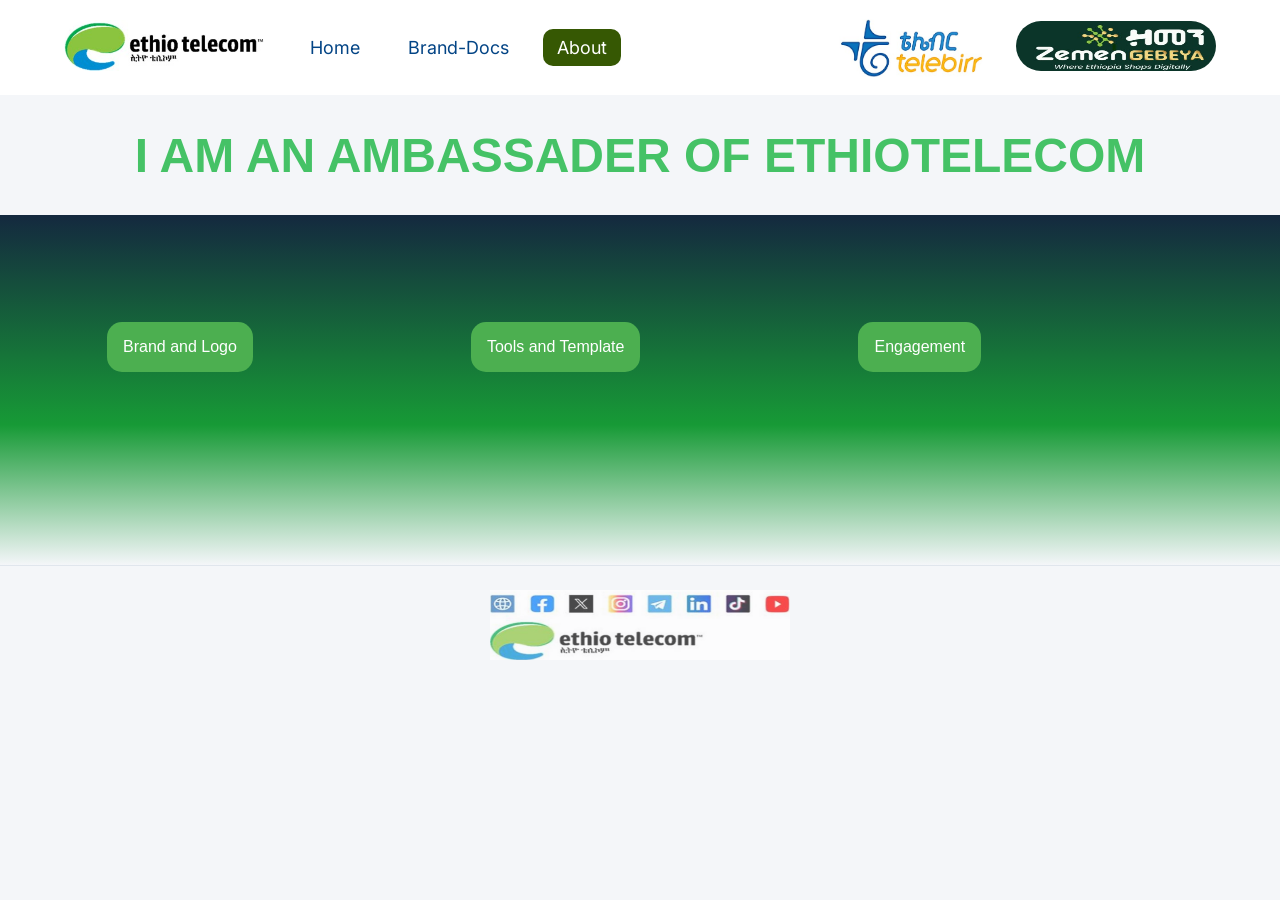
==== about.html @ 0f6e9b6c "Update about.html" ====
<!DOCTYPE html>
<html lang="en">
<head>
<meta charset="UTF-8">
<meta name="viewport" content="width=device-width, initial-scale=1.0">
<title>Brand Collection</title>
<link rel="preconnect" href="https://fonts.googleapis.com">
<link href="https://fonts.googleapis.com/css2?family=Space+Grotesk:wght@500;600;700&family=Inter:wght@400;500;600;700&family=IBM+Plex+Mono:wght@400;500&display=swap" rel="stylesheet">
<link rel="stylesheet" href="style.css">
</head>
<body>

<header>
  <div class="header-inner">
    <div class="e-brand"><img src="e-b.jpg" alt=""></div>
    <nav class="main-nav">
      <a href="./index.html" >Home</a>
      <a href="./brand.html" >Brand-Docs</a>
      <a href="/about.html"class="active">About</a>
    </nav>
    <div class="tele-brand"><img src="Telebirr-BG.jpg" alt=""></div>
    <div class="zemen-brand"><img src="Zemeng-BG.jpg" alt=""></div>
  </div>
</header>

<!-- main hero About -->
<div class="main-about">
    <h1>I AM AN AMBASSADER OF ETHIOTELECOM</h1>
    
</div>

<div class="main-dropdown">
<div class="dropdown">
        <button class="dropbtn">Brand and Logo</button>
        <div class="dropdown-content">
          <a href="https://drive.google.com/file/d/12-yMyBcDdr-2asXfbfdNKnpkQ15TINBp/view?usp=drive_link" target="_blank">Ethiotelecom Logo</a>
          <a href="https://drive.google.com/file/d/14Psc0VFaawVa7Ndk4fDPedO-0BICAStb/view?usp=drive_link" target="_blank">Telebirr Logo</a>
          <a href="https://drive.google.com/file/d/14UhYY-880v5NSEKcbA0AL1r1PNMQH1gu/view?usp=drive_link" target="_blank">ZemenGEBEYA Logo</a>
          <a href="#">xx</a>
        </div>
</div>
<div class="dropdown">
        <button class="dropbtn">Tools and Template</button>
        <div class="dropdown-content" style="margin-left: 155px;">
          <a href="https://drive.google.com/file/d/1VgbtmpbXRnPfM0F5aqBOO1UHgj8jRAvd/view?usp=drive_link" target="_blank">Signature Guideline</a>
          <a href="https://drive.google.com/file/d/1woXnpB3iww-nxUs6BWBF2uoUBPGJ2n8R/view?usp=drive_link" target="_blank">Power Points</a>
          <a href="https://drive.google.com/file/d/1aHNcwjk4uaHuBEjb9eM6IkQoGkX3sdsJ/view?usp=drive_link" target="_blank">Letter Guideline</a>
          <a href="#">Letters</a>
        </div>
</div>
<div class="dropdown">
        <button class="dropbtn">Engagement</button>
        <div class="dropdown-content" style="margin-left: 110px;">
          <a href="https://drive.google.com/file/d/10e4c8iV1p4etTW_Hk0n6hsTiw4AlF5B_/view?usp=drive_link" target="_blank">Brand Award R1</a>
          <a href="https://drive.google.com/file/d/1wb0qyXM58fdzvFN1chQlCP-CtvWxIva4/view?usp=drive_link" target="_blank">Brand Award R2</a>
          <a href="https://drive.google.com/file/d/1pQ3zzLeXQANeI_B0PxeOJOpkec2iry31/view?usp=drive_link" target="_blank">Brand Award R2</a>
          <a href="https://drive.google.com/file/d/1xVTpj1_r5goGI4au_TNybgXS0bNGdDkU/view?usp=drive_link" target="_blank">Brand Journey</a>
        </div>
</div>
</div>



<footer>
  <span style="opacity:.7"><img style="height: 70px; width: 300px; " src="footer-BG.jpg" alt=""></span>
 <!-- <br> ethio-Brand · Internal use only<br> -->
</footer>

<script src="script.js"></script>
</body>
</html>
---- style.css ----
:root{
    --navy:#14293F;
    --blue:#2C6088;
    --teal:#0F9B8E;
    --bg:#F4F6F9;
    --surface:#FFFFFF;
    --border:#E0E6ED;
    --text:#1A2332;
    --muted:#5C6B7C;
    --radius:10px;
    --shadow: 0 1px 2px rgba(20,41,63,0.06), 0 4px 12px rgba(20,41,63,0.05);
  }
  *{box-sizing:border-box;}
  body{margin:0; padding: 0; background:var(--bg);color:var(--text);font-family:'Inter',sans-serif;-webkit-font-smoothing:antialiased;}
  h1,h2,h3,.brand{font-family:sans-serif;}
  .mono{font-family:Arial, Helvetica, sans-serif;}
  a{color:inherit;text-decoration:none;}

  /* Header */
  /* .main-hero img{height: 80vh; width: 100%;background-repeat: no-repeat; background-size: contain;} */
  .back-video{position: absolute; height: 100vh; width: 100%; z-index: -1; object-fit:fill;}
  header{background:#fff;color:#fff;position:sticky;top:0;z-index:50;}
  .header-inner{max-width:1200px;margin:0 auto;padding:14px 24px;display:flex;align-items:center;gap:32px;}
  .e-brand img{min-height: 50px; width: 200px;border-radius: 25px;}
  .e-brand img:hover{height: 60px; transition: 0.5s;}
  .tele-brand img{min-height: 25px; width: 150px;border-radius: 25px;}
  .zemen-brand img{height: 50px; width: 200px;border-radius: 30px;}
  .zemen-brand img:hover{height: 40px; transition: 0.5s;}
  
  nav.main-nav{display:flex;gap:20px;flex:1;}
  nav.main-nav a{padding:8px 14px;border-radius:10px;font-size:18px;font-weight:400;color:#034485;transition:background .15s, color .15s;}
  nav.main-nav a:hover, nav.main-nav a.active{background:rgb(54, 88, 3);color:#fff;}

  /* Search hero */
  .search-hero{background:linear-gradient(180deg,var(--navy) 0%, #06f33d 60%, var(--bg) 100%);padding:36px 24px 56px;}
  .search-hero-inner{max-width:800px;margin:0 auto;text-align:center;}
  .search-hero h1{color:#fff;font-size:26px;margin:0 0 6px;font-weight:600;}
  .search-hero p{color:#AFC1D2;margin:0 0 22px;font-size:14px;}
  .search-box{position:relative;}
  .search-box input{width:100%;padding:15px 20px 15px 48px;border-radius:10px;border:none;font-size:15px;font-family:'Inter',sans-serif;box-shadow:0 8px 24px rgba(0,0,0,0.18);outline:none;}
  .search-box input:focus{box-shadow:0 0 0 3px rgba(15,155,142,0.45), 0 8px 24px rgba(0,0,0,0.18);}
  .search-icon{position:absolute;left:16px;top:50%;transform:translateY(-50%);color:var(--muted);font-size:16px;}
  .search-hint{margin-top:10px;font-size:12px;color:#8FA6BA;}
  .search-hint kbd{background:rgba(255,255,255,0.1);padding:2px 6px;border-radius:4px;font-family:'IBM Plex Mono',monospace;}

  main{max-width:1200px;margin:-30px auto 60px;padding:0 24px;position:relative;}

  /* Results panel (shown when searching) */
  
  #results-panel{display:none;background:var(--surface);border:1px solid var(--border);border-radius:var(--radius);box-shadow:var(--shadow);padding:20px 24px;margin-bottom:28px;}
  #results-panel.show{display:block;}
  .results-group{margin-bottom:16px;}
  .results-group:last-child{margin-bottom:0;}
  .results-group-title{font-size:11px;text-transform:uppercase;letter-spacing:.06em;color:var(--muted);font-weight:600;margin-bottom:8px;}
  .result-row{display:flex;align-items:center;gap:10px;padding:8px 6px;border-radius:7px;font-size:14px;text-decoration:none;color:inherit;justify-content:space-between;}
  .result-row:hover{background:var(--bg);}
  .result-tag{font-size:10px;padding:2px 7px;border-radius:20px;background:#EAF6F4;color:var(--teal);font-weight:600;font-family:'IBM Plex Mono',monospace;}
  #no-results{color:var(--muted);font-size:14px;text-align:center;padding:10px;}


  /*About page*/
.main-about h1{color: #45c266; font-size: 40px; font-weight: 800;transition: 0.5s;}
.main-about h1:hover{-webkit-text-stroke: 4px #07f66f; color: transparent;}
.main-about h1{height: 100%; width: 100%; text-align: center; font-size: 3rem; animation-name: slideleft; animation-duration: 5s; animation-iteration-count: infinite;}
@keyframes slideleft{
    from{transform: translateX(200%)}}

/* dropdown style */
.main-dropdown{height: 350px; width: 100%; background:linear-gradient(180deg,var(--navy) 0%, #179a36 60%, var(--bg) 100%);}
.dropdown {position: relative;margin: 87px; padding: 20px; display: inline-block;}
/* Style the dropdown button */
.dropbtn {background-color: #4CAF50; color: white; padding: 16px; font-size: 16px; border: none; cursor: pointer; border-radius: 15px;}
/* Dropdown content */
.dropdown-content {display: none; position: absolute; background-color: #f5c7c7; min-width: 200px; box-shadow: 0px 8px 16px 0px rgba(0,0,0,0.2); margin-left: 130px; border-radius: 15px;border: #06f33d solid 2px;}
/* Links inside dropdown content */
.dropdown-content a {color: black;  padding: 12px 16px; text-decoration: none; display: block;}
/* Change color of dropdown links on hover */
.dropdown-content a:hover {
  background-color: #e64abaf9;
  border-radius: 15px;
  color: #fff;
  border: #cff306 solid 2px;
}
/* Show the dropdown content on hover */
.dropdown:hover .dropdown-content {
  display: block;
}
/* Change background color of dropdown button on hover */
.dropdown:hover .dropbtn {
  background-color: #3e8e41;
}


/* Section headers */


  .section{margin-bottom:40px;}
  .section-head{display:flex;align-items:baseline;justify-content:space-between;margin-bottom:16px;}
  .section-head h2{font-size:19px;margin:0;font-weight:600;}
  .section-head .count{font-size:13px;color:var(--muted);font-family:'IBM Plex Mono',monospace;}

  .card-panel{background:var(--surface);border:1px solid var(--border);border-radius:var(--radius);box-shadow:var(--shadow);padding:24px;max-width:760px;margin:0 auto;}

  .tabs{display:flex;gap:6px;margin-bottom:16px;flex-wrap:wrap;}
  .tab{font-size:12.5px;padding:6px 12px;border-radius:20px;border:1px solid var(--border);background:var(--surface);color:var(--muted);cursor:pointer;font-weight:500;transition:all .15s;}
  .tab:hover{border-color:green;color:var(--blue);color: #1af306;}
  .tab.active{background:green;border-color:var(--navy);color:#fff;}

  .doc-list{display:flex;flex-direction:column;gap:2px;}
  .doc-item{display:flex;align-items:center;gap:14px;padding:12px 8px;border-radius:8px;cursor:pointer;transition:background .12s;color:inherit;text-decoration:none;}
  .doc-item:hover{background:var(--bg);}
  .doc-item:hover .doc-open{opacity:1;}
  .doc-open{font-size:12px;color:var(--blue);font-weight:600;opacity:0;transition:opacity .12s;white-space:nowrap;flex-shrink:0;}
  .doc-icon{width:38px;height:38px;border-radius:8px;flex-shrink:0;display:flex;align-items:center;justify-content:center;font-size:15px;font-weight:600;}
  .doc-icon.pdf{background:#FBEAEA;color:#C24545;}
  .doc-icon.video{background:#EAF1FB;color:var(--blue);}
  .doc-icon.doc{background:#EAF6F4;color:var(--teal);}
  .doc-icon.slides{background:#FBF3E7;color:#C48A2E;}
  .doc-meta{flex:1;min-width:0;}
  .doc-meta h4{margin:0 0 3px;font-size:14px;font-weight:600;}
  .doc-meta p{margin:0;font-size:12px;color:var(--muted);}
  .doc-tag{font-size:10.5px;padding:3px 8px;border-radius:20px;background:var(--bg);color:var(--muted);font-family:'IBM Plex Mono',monospace;white-space:nowrap;}

  footer{text-align:center;padding:24px;color:var(--muted);font-size:12.5px;border-top:1px solid var(--border);}

  .hidden-item{display:none !important;}



  /* Meadia Query */

@media screen and (max-width:600px) {
   .header-inner{
      max-width: 1000px;
      padding: 10px 10px;
      gap: 2px;
   }
    .e-brand img{min-height: 30px; width: 100px;border-radius: 15px;}
    .e-brand img:hover{height: 30px; transition: 0.5s;}
    .tele-brand img{min-height: 15px; width: 100px;border-radius: 15px;}
    .zemen-brand img{min-height: 15px; width: 100px;border-radius: 20px;}
    .zemen-brand img:hover{height: 30px; transition: 0.5s;}

    .nav.main-nav{display:flex;gap:10px;flex:1;}
    nav.main-nav a{padding:6px 10px;border-radius:8px;font-size:15px;font-weight:400;color:#034485;transition:background .15s, color .15s;}
    
    .back-video{
      height: 80vh;
      width: 100%;
    }
    .main-about h1{color: #45c266; font-size: 15px; font-weight: 600;transition: 0.5s;}
    .main-about h1:hover{-webkit-text-stroke: 2px #f60782; color: transparent;}
    .main-about h1{height: 60%; width: 60%; text-align: center; font-size: 1rem; animation-name: slideleft; animation-duration: 5s; animation-iteration-count: infinite;
    }
    @keyframes slideleft{
        from{transform: translateX(100%)}
    }

    .main-dropdown{height: 500px; width: 100%; margin-top: 0px;}
    .dropdown {display: flex; margin: 80px; padding: 20px;margin-left: 2px;}
    /* Style the dropdown button */
    .dropbtn {padding: 10px; font-size: 15px; border-radius: 10px;}
    /* Dropdown content */
    .dropdown-content {min-width: 150px; box-shadow: 0px 8px 16px 0px rgba(0,0,0,0.2); margin-left: 130px; border-radius: 10px;}
    /* Links inside dropdown content */
    .dropdown-content a {color: black;  padding: 10px 10px; text-decoration: none; display: block;}

  }
@media screen and (max-width:430px) {
    .header-inner{
      max-width: 600px;
      padding: 6px 6px;
      gap: 1px;
   }
    .e-brand img{min-height: 20px; width: 80px;border-radius: 10px;}
    .e-brand img:hover{height: 20px; transition: 0.5s;}
    .tele-brand img{min-height: 10px; width: 60px;border-radius: 10px;}
    .zemen-brand img{min-height: 10px; width: 60px;border-radius: 10px;}
    .zemen-brand img:hover{height: 20px; transition: 0.5s;}

    .nav.main-nav{display:flex;gap:6px;flex:1;}
    nav.main-nav a{padding:5px 8px;border-radius:6px;font-size:10px;font-weight:300;color:#034485;transition:background .15s, color .15s;}
    
    .back-video{
      height: 100vh;
      width: 100%;
    }
    .main-about h1{color: #45c266; font-size: 50px; font-weight: 800;transition: 0.5s;}
    .main-about h1:hover{-webkit-text-stroke: 2px #f60782; color: transparent;}
    .main-about h1{height: 50%; width: 50%; text-align: center; font-size: 1.3rem; animation-name: slideleft; animation-duration: 5s; animation-iteration-count: infinite;
    }
    @keyframes slideleft{
        from{transform: translateX(100%)}
    }

    .main-dropdown{height: 500px; width: 100%; margin-top: 0px;}
    .dropdown {display: flex; margin: 80px; padding: 20px;margin-left: 2px;}
    /* Style the dropdown button */
    .dropbtn {padding: 10px; font-size: 15px; border-radius: 10px;}
    /* Dropdown content */
    .dropdown-content {min-width: 150px; box-shadow: 0px 8px 16px 0px rgba(0,0,0,0.2); margin-left: 130px; border-radius: 10px;}
    /* Links inside dropdown content */
    .dropdown-content a {color: black;  padding: 10px 10px; text-decoration: none; display: block;}

  }
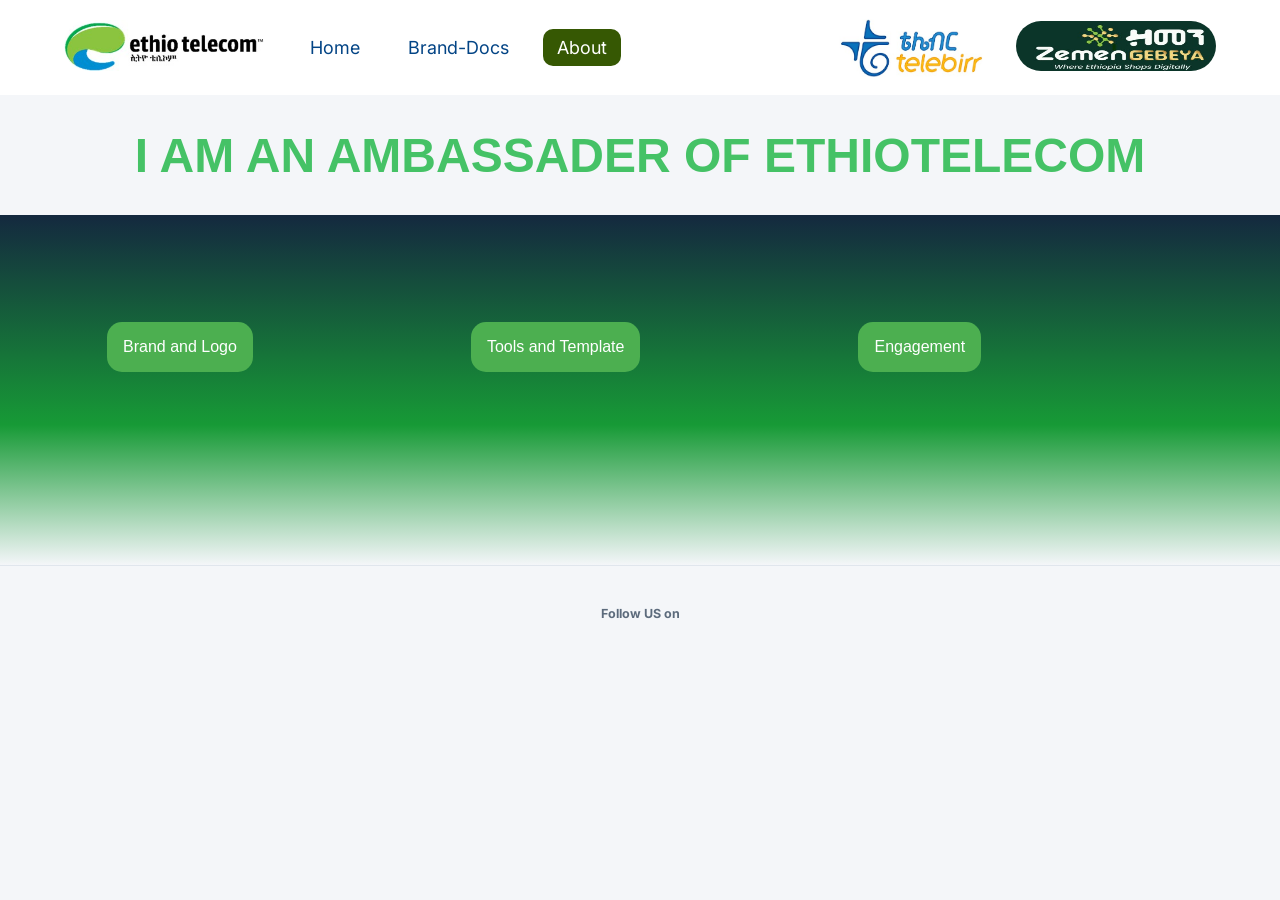
==== commit 0c395a0e: "Update about.html" ====
--- a/about.html
+++ b/about.html
@@ -4,6 +4,8 @@
 <meta charset="UTF-8">
 <meta name="viewport" content="width=device-width, initial-scale=1.0">
 <title>Brand Collection</title>
+<link href="https://fonts.googleapis.com/css2?family=Poppins:ital,wght@0,100;0,200;0,300;0,400;0,500;0,600;0,700;0,800;0,900;1,100;1,200;1,300;1,400;1,500;1,600;1,700;1,800;1,900&display=swap"rel="stylesheet">
+<link rel="stylesheet" href="https://cdnjs.cloudflare.com/ajax/libs/font-awesome/6.5.1/css/all.min.css"integrity="sha512-DTOQO9RWCH3ppGqcWaEA1BIZOC6xxalwEsw9c2QQeAIftl+Vegovlnee1c9QX4TctnWMn13TZye+giMm8e2LwA=="crossorigin="anonymous" referrerpolicy="no-referrer" />
 <link rel="preconnect" href="https://fonts.googleapis.com">
 <link href="https://fonts.googleapis.com/css2?family=Space+Grotesk:wght@500;600;700&family=Inter:wght@400;500;600;700&family=IBM+Plex+Mono:wght@400;500&display=swap" rel="stylesheet">
 <link rel="stylesheet" href="style.css">
@@ -12,7 +14,7 @@
 
 <header>
   <div class="header-inner">
-    <div class="e-brand"><img src="e-b.jpg" alt=""></div>
+    <div class="e-brand"><a href="/index.html"><img src="e-b.jpg" alt="Ethiotelecom-Logo"></a></div>
     <nav class="main-nav">
       <a href="./index.html" >Home</a>
       <a href="./brand.html" >Brand-Docs</a>
@@ -51,20 +53,32 @@
 <div class="dropdown">
         <button class="dropbtn">Engagement</button>
         <div class="dropdown-content" style="margin-left: 110px;">
-          <a href="https://drive.google.com/file/d/10e4c8iV1p4etTW_Hk0n6hsTiw4AlF5B_/view?usp=drive_link" target="_blank">Brand Award R1</a>
-          <a href="https://drive.google.com/file/d/1wb0qyXM58fdzvFN1chQlCP-CtvWxIva4/view?usp=drive_link" target="_blank">Brand Award R2</a>
-          <a href="https://drive.google.com/file/d/1pQ3zzLeXQANeI_B0PxeOJOpkec2iry31/view?usp=drive_link" target="_blank">Brand Award R2</a>
+          <a href="https://postimg.cc/bZq6zbPw" target="_blank">Brand Award R1</a>
+          <a href="https://postimg.cc/z36ZXx2D" target="_blank">Brand Award R2</a>
+          <a href="https://postimg.cc/SJC5QkzP" target="_blank">Brand Award R2</a>
           <a href="https://drive.google.com/file/d/1xVTpj1_r5goGI4au_TNybgXS0bNGdDkU/view?usp=drive_link" target="_blank">Brand Journey</a>
         </div>
 </div>
 </div>
 
-
-
-<footer>
-  <span style="opacity:.7"><img style="height: 70px; width: 300px; " src="footer-BG.jpg" alt=""></span>
- <!-- <br> ethio-Brand · Internal use only<br> -->
-</footer>
+ <!-- footer -->
+    <footer>
+      <span style="opacity:.7"></span>
+       <div class="heading-title"><h4>Follow US on</h4></div>
+        <div class="footerContainer">
+            <div class="socialIcons">
+                <a class="active" href="https://www.facebook.com/ethiotelecom/" target="_blank"><i
+                        class="fa-brands fa-facebook"></i></a>
+                <a href="https://t.me/ethio_telecom" target="_blank"><i class="fa-brands fa-telegram"></i></a>
+                <a href="https://www.tiktok.com/@ethio_telecom" target="_blank"><i
+                        class="fa-brands fa-tiktok"></i></a>
+                <a href="https://twitter.com/ethiotelecom" target="_blank"><i class="fa-brands fa-twitter"></i></a>
+                <a href="https://www.instagram.com/ethiotelecom/?hl=en" target="_blank"><i
+                        class="fa-brands fa-instagram"></i></a>
+                <a href="https://www.linkedin.com/company/ethio-telecom/" target="_blank"><i class="fa-brands fa-linkedin"></i></a>
+            </div>
+        </div>
+    </footer>
 
 <script src="script.js"></script>
 </body>
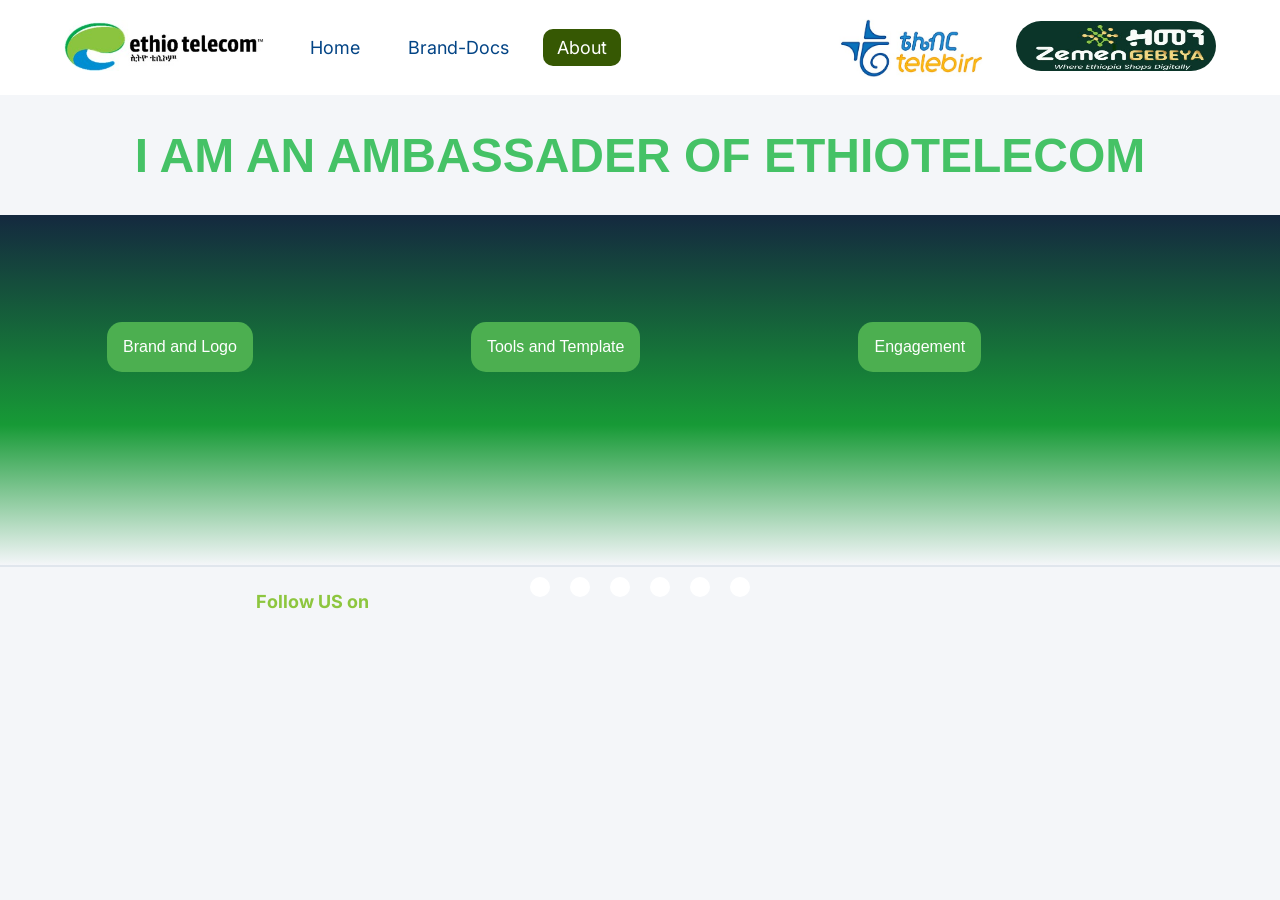
==== commit 6637b954: "Update about.html" ====
--- a/about.html
+++ b/about.html
@@ -14,7 +14,7 @@
 
 <header>
   <div class="header-inner">
-    <div class="e-brand"><a href="/index.html"><img src="e-b.jpg" alt="Ethiotelecom-Logo"></a></div>
+    <div class="e-brand"><a href="./index.html"><img src="e-b.jpg" alt="Ethiotelecom-Logo"></a></div>
     <nav class="main-nav">
       <a href="./index.html" >Home</a>
       <a href="./brand.html" >Brand-Docs</a>
--- a/style.css
+++ b/style.css
@@ -18,8 +18,6 @@
   a{color:inherit;text-decoration:none;}
 
   /* Header */
-  /* .main-hero img{height: 80vh; width: 100%;background-repeat: no-repeat; background-size: contain;} */
-  .back-video{position: absolute; height: 100vh; width: 100%; z-index: -1; object-fit:fill;}
   header{background:#fff;color:#fff;position:sticky;top:0;z-index:50;}
   .header-inner{max-width:1200px;margin:0 auto;padding:14px 24px;display:flex;align-items:center;gap:32px;}
   .e-brand img{min-height: 50px; width: 200px;border-radius: 25px;}
@@ -27,6 +25,9 @@
   .tele-brand img{min-height: 25px; width: 150px;border-radius: 25px;}
   .zemen-brand img{height: 50px; width: 200px;border-radius: 30px;}
   .zemen-brand img:hover{height: 40px; transition: 0.5s;}
+  
+  .hero-bg{position: absolute;top: 60px; width: 100%;height: calc(100vh - 60px);display: flex;justify-content: center;align-items: center;}
+  .back-video{width: 100%;height: 100%;object-fit: cover;overflow: hidden;}
   
   nav.main-nav{display:flex;gap:20px;flex:1;}
   nav.main-nav a{padding:8px 14px;border-radius:10px;font-size:18px;font-weight:400;color:#034485;transition:background .15s, color .15s;}
@@ -47,7 +48,6 @@
   main{max-width:1200px;margin:-30px auto 60px;padding:0 24px;position:relative;}
 
   /* Results panel (shown when searching) */
-  
   #results-panel{display:none;background:var(--surface);border:1px solid var(--border);border-radius:var(--radius);box-shadow:var(--shadow);padding:20px 24px;margin-bottom:28px;}
   #results-panel.show{display:block;}
   .results-group{margin-bottom:16px;}
@@ -57,8 +57,6 @@
   .result-row:hover{background:var(--bg);}
   .result-tag{font-size:10px;padding:2px 7px;border-radius:20px;background:#EAF6F4;color:var(--teal);font-weight:600;font-family:'IBM Plex Mono',monospace;}
   #no-results{color:var(--muted);font-size:14px;text-align:center;padding:10px;}
-
-
   /*About page*/
 .main-about h1{color: #45c266; font-size: 40px; font-weight: 800;transition: 0.5s;}
 .main-about h1:hover{-webkit-text-stroke: 4px #07f66f; color: transparent;}
@@ -76,25 +74,14 @@
 /* Links inside dropdown content */
 .dropdown-content a {color: black;  padding: 12px 16px; text-decoration: none; display: block;}
 /* Change color of dropdown links on hover */
-.dropdown-content a:hover {
-  background-color: #e64abaf9;
-  border-radius: 15px;
-  color: #fff;
-  border: #cff306 solid 2px;
-}
+.dropdown-content a:hover {background-color: #e64abaf9;border-radius: 15px;color: #fff;border: #cff306 solid 2px;}
 /* Show the dropdown content on hover */
-.dropdown:hover .dropdown-content {
-  display: block;
-}
+.dropdown:hover .dropdown-content {display: block;}
 /* Change background color of dropdown button on hover */
 .dropdown:hover .dropbtn {
   background-color: #3e8e41;
 }
-
-
 /* Section headers */
-
-
   .section{margin-bottom:40px;}
   .section-head{display:flex;align-items:baseline;justify-content:space-between;margin-bottom:16px;}
   .section-head h2{font-size:19px;margin:0;font-weight:600;}
@@ -122,9 +109,21 @@
   .doc-meta p{margin:0;font-size:12px;color:var(--muted);}
   .doc-tag{font-size:10.5px;padding:3px 8px;border-radius:20px;background:var(--bg);color:var(--muted);font-family:'IBM Plex Mono',monospace;white-space:nowrap;}
 
-  footer{text-align:center;padding:24px;color:var(--muted);font-size:12.5px;border-top:1px solid var(--border);}
-
   .hidden-item{display:none !important;}
+
+  
+/* footer */
+.heading-title{display:flex;position: absolute; color: #8dc63f;font-size: 18px;margin-left: 20%;}
+footer{text-align:center;color:var(--muted);font-size:12.5;border-top:2px solid var(--border);}
+.footerContainer {width: 100%;padding: 0px 30px 0px;}
+.socialIcons {display: flex;justify-content: center;}
+.socialIcons a {text-decoration: none;padding: 10px;background-color: white;margin: 10px;border-radius: 50%;}
+.socialIcons a i {font-size: 2em;color:rgba(97, 206, 112, 0.9);opacity: 0, 9;}
+
+/* Hover affect on social media icon */
+.socialIcons a:hover {background-color: rgba(30, 62, 35, 0.9);border-radius: 15px; min-height: 40px;border: 2px solid rgba(97, 206, 112, 0.9);}
+.socialIcons a:hover i {color: white;transition: 0.5s;}
+.bak-image img{display: inline-block;height: 90px; width: 500px;border-radius: 50px; margin-left: 30%; margin-top: 3px;}
 
 
 
@@ -133,22 +132,20 @@
 @media screen and (max-width:600px) {
    .header-inner{
       max-width: 1000px;
-      padding: 10px 10px;
-      gap: 2px;
+      padding: 5px 5px;
+      gap: 1px;
    }
-    .e-brand img{min-height: 30px; width: 100px;border-radius: 15px;}
+    .e-brand img{min-height: 25px; width: 80px;border-radius: 15px;}
     .e-brand img:hover{height: 30px; transition: 0.5s;}
-    .tele-brand img{min-height: 15px; width: 100px;border-radius: 15px;}
-    .zemen-brand img{min-height: 15px; width: 100px;border-radius: 20px;}
+    .tele-brand img{min-height: 5px; width: 80px;border-radius: 15px;}
+    .zemen-brand img{min-height: 2px; width: 70px;border-radius: 15px;}
     .zemen-brand img:hover{height: 30px; transition: 0.5s;}
 
     .nav.main-nav{display:flex;gap:10px;flex:1;}
     nav.main-nav a{padding:6px 10px;border-radius:8px;font-size:15px;font-weight:400;color:#034485;transition:background .15s, color .15s;}
     
-    .back-video{
-      height: 80vh;
-      width: 100%;
-    }
+    /* .back-video{height: 80vh;width: 100%;} */
+
     .main-about h1{color: #45c266; font-size: 15px; font-weight: 600;transition: 0.5s;}
     .main-about h1:hover{-webkit-text-stroke: 2px #f60782; color: transparent;}
     .main-about h1{height: 60%; width: 60%; text-align: center; font-size: 1rem; animation-name: slideleft; animation-duration: 5s; animation-iteration-count: infinite;
@@ -166,25 +163,31 @@
     /* Links inside dropdown content */
     .dropdown-content a {color: black;  padding: 10px 10px; text-decoration: none; display: block;}
 
-  }
+   /* footer */
+    .footerContainer {width: 100%;padding: 0px 20px 0px;}
+    .socialIcons a {text-decoration: none;padding: 6px;margin: 6px;border-radius: 40%;}
+    .socialIcons a i {font-size: 1.6em;opacity: 0, 6;}
+
+    /* Hover affect on social media icon */
+    .socialIcons a:hover {background-color: rgba(30, 62, 35, 0.9);border-radius: 10px; min-height: 30px;border: 1px solid rgba(97, 206, 112, 0.9);}
+    .bak-image img{display: block;height: 40px; width: 270px;border-radius: 40px; margin-left: 27%; margin-top: 3px;}
+    .heading-title{font-size: 15px;margin-left: 8%;}
+  }
+
+
 @media screen and (max-width:430px) {
-    .header-inner{
-      max-width: 600px;
-      padding: 6px 6px;
-      gap: 1px;
-   }
-    .e-brand img{min-height: 20px; width: 80px;border-radius: 10px;}
+    .e-brand img{min-height: 15px; width: 70px;border-radius: 10px;}
     .e-brand img:hover{height: 20px; transition: 0.5s;}
-    .tele-brand img{min-height: 10px; width: 60px;border-radius: 10px;}
-    .zemen-brand img{min-height: 10px; width: 60px;border-radius: 10px;}
+    .tele-brand img{height: 30px; width: 60px;border-radius: 10px;}
+    .zemen-brand img{height: 30px; width: 60px;border-radius: 10px;}
     .zemen-brand img:hover{height: 20px; transition: 0.5s;}
 
-    .nav.main-nav{display:flex;gap:6px;flex:1;}
-    nav.main-nav a{padding:5px 8px;border-radius:6px;font-size:10px;font-weight:300;color:#034485;transition:background .15s, color .15s;}
+    .nav.main-nav{display:flex;gap:4px;flex:1;}
+    nav.main-nav a{padding:3px 6px;border-radius:4px;font-size:8px;font-weight:200;color:#034485;transition:background .15s, color .15s;}
     
     .back-video{
-      height: 100vh;
-      width: 100%;
+      height: 50vh;
+      min-width:100%;
     }
     .main-about h1{color: #45c266; font-size: 50px; font-weight: 800;transition: 0.5s;}
     .main-about h1:hover{-webkit-text-stroke: 2px #f60782; color: transparent;}
@@ -203,5 +206,29 @@
     /* Links inside dropdown content */
     .dropdown-content a {color: black;  padding: 10px 10px; text-decoration: none; display: block;}
 
-  }
-
+    /* footer */
+    .footerContainer {width: 100%;padding: 0px 20px 0px;}
+    .socialIcons a {text-decoration: none;padding: 6px;margin: 6px;border-radius: 40%;}
+    .socialIcons a i {font-size: 1.6em;opacity: 0, 6;}
+
+    /* Hover affect on social media icon */
+    .socialIcons a:hover {background-color: rgba(30, 62, 35, 0.9);border-radius: 10px; min-height: 30px;border: 1px solid rgba(97, 206, 112, 0.9);}
+    .bak-image img{display: block;height: 40px; width: 270px;border-radius: 40px; margin-left: 20%; margin-top: 3px;}
+    .heading-title{font-size: 12px;margin-left: 3px;}
+  }
+  
+
+@media (min-aspect-ratio:16/9){
+  .back-video{
+    width: 100%;
+    height:auto;
+    overflow: hidden;
+  }
+}
+@media (max-aspect-ratio:16/9){
+  .back-video{
+    width: auto;
+    height:100%;
+    overflow: hidden;
+  }
+}
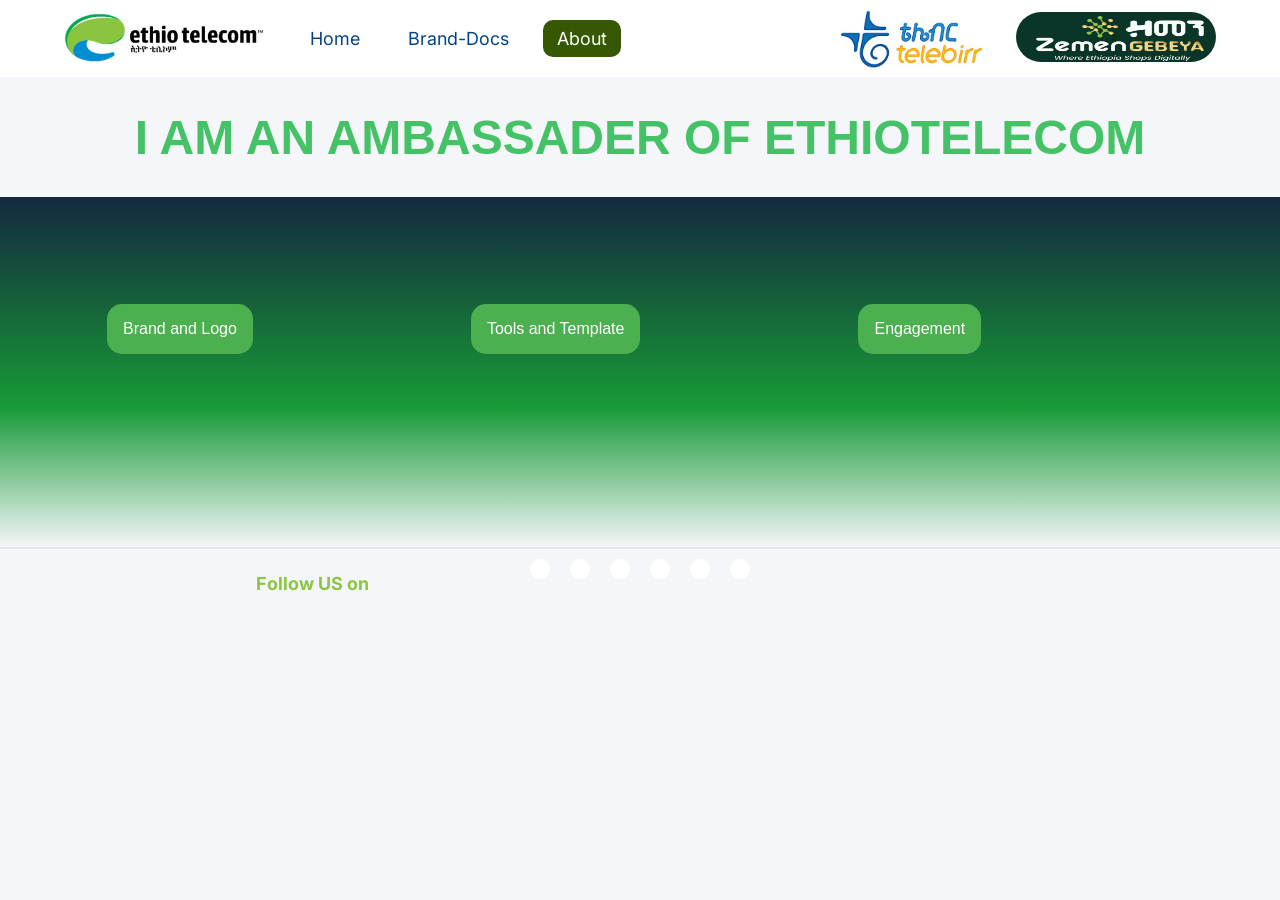
==== commit bffd0cd4: "Update about.html" ====
--- a/about.html
+++ b/about.html
@@ -10,7 +10,7 @@
 <link href="https://fonts.googleapis.com/css2?family=Space+Grotesk:wght@500;600;700&family=Inter:wght@400;500;600;700&family=IBM+Plex+Mono:wght@400;500&display=swap" rel="stylesheet">
 <link rel="stylesheet" href="style.css">
 </head>
-<body>
+<body style="background-color: var(--bg);">
 
 <header>
   <div class="header-inner">
@@ -53,9 +53,9 @@
 <div class="dropdown">
         <button class="dropbtn">Engagement</button>
         <div class="dropdown-content" style="margin-left: 110px;">
-          <a href="https://postimg.cc/bZq6zbPw" target="_blank">Brand Award R1</a>
-          <a href="https://postimg.cc/z36ZXx2D" target="_blank">Brand Award R2</a>
-          <a href="https://postimg.cc/SJC5QkzP" target="_blank">Brand Award R2</a>
+          <a href="https://drive.google.com/file/d/1wb0qyXM58fdzvFN1chQlCP-CtvWxIva4/view?usp=drive_link" target="_blank">Brand Award R1</a>
+          <a href="https://drive.google.com/file/d/1IYM_zhJU1sAM1huJAWHS3rAtmmbgO4Jt/view?usp=drive_link" target="_blank">Brand Award R2</a>
+          <a href="https://drive.google.com/file/d/1pQ3zzLeXQANeI_B0PxeOJOpkec2iry31/view?usp=drive_link" target="_blank">Brand Award R2</a>
           <a href="https://drive.google.com/file/d/1xVTpj1_r5goGI4au_TNybgXS0bNGdDkU/view?usp=drive_link" target="_blank">Brand Journey</a>
         </div>
 </div>
--- a/style.css
+++ b/style.css
@@ -12,14 +12,14 @@
     --shadow: 0 1px 2px rgba(20,41,63,0.06), 0 4px 12px rgba(20,41,63,0.05);
   }
   *{box-sizing:border-box;}
-  body{margin:0; padding: 0; background:var(--bg);color:var(--text);font-family:'Inter',sans-serif;-webkit-font-smoothing:antialiased;}
+  body{margin:0; padding: 0; background:#7df163;color:var(--text);font-family:'Inter',sans-serif;-webkit-font-smoothing:antialiased;}
   h1,h2,h3,.brand{font-family:sans-serif;}
   .mono{font-family:Arial, Helvetica, sans-serif;}
   a{color:inherit;text-decoration:none;}
 
   /* Header */
   header{background:#fff;color:#fff;position:sticky;top:0;z-index:50;}
-  .header-inner{max-width:1200px;margin:0 auto;padding:14px 24px;display:flex;align-items:center;gap:32px;}
+  .header-inner{max-width:1200px;margin:0 auto;padding:5px 24px;display:flex;align-items:center;gap:32px;}
   .e-brand img{min-height: 50px; width: 200px;border-radius: 25px;}
   .e-brand img:hover{height: 60px; transition: 0.5s;}
   .tele-brand img{min-height: 25px; width: 150px;border-radius: 25px;}
@@ -27,7 +27,7 @@
   .zemen-brand img:hover{height: 40px; transition: 0.5s;}
   
   .hero-bg{position: absolute;top: 60px; width: 100%;height: calc(100vh - 60px);display: flex;justify-content: center;align-items: center;}
-  .back-video{width: 100%;height: 100%;object-fit: cover;overflow: hidden;}
+  .back-video{max-width: 70%; height: 100vh;object-fit: cover;overflow: hidden;border-radius: 20px;}
   
   nav.main-nav{display:flex;gap:20px;flex:1;}
   nav.main-nav a{padding:8px 14px;border-radius:10px;font-size:18px;font-weight:400;color:#034485;transition:background .15s, color .15s;}
@@ -111,7 +111,17 @@
 
   .hidden-item{display:none !important;}
 
-  
+ /* Slider style  */
+/* .container{ padding: 4rem;}
+.slider-wrapper{ position: relative;max-width: 48rem;margin: 0 auto;}
+.slider{display: flex; aspect-ratio: 16/9; overflow: auto; scroll-snap-type: x mandatory; scroll-behavior: smooth; box-shadow: 0 1.5rem -0.75rem hsla(0, 0%, 0%, 0.25); border-radius: 0.5rem;}
+.slider img{flex: 1 0 100%; scroll-snap-align: start; object-fit: cover;}
+.slider-nav{display: flex; column-gap: 1rem; position: absolute; bottom: 1.25rem; left: 50%; transform: translateX(-50%); z-index: 1;}
+.slider-nav a{width: 0.5rem; height: 0.5rem; border-radius: 50%; background-color: #fff; opacity: 0.75; transition: opacity ease 250ms;}
+.slider-nav a:hover{opacity: 1;background-color: yellow;} */
+
+
+
 /* footer */
 .heading-title{display:flex;position: absolute; color: #8dc63f;font-size: 18px;margin-left: 20%;}
 footer{text-align:center;color:var(--muted);font-size:12.5;border-top:2px solid var(--border);}
